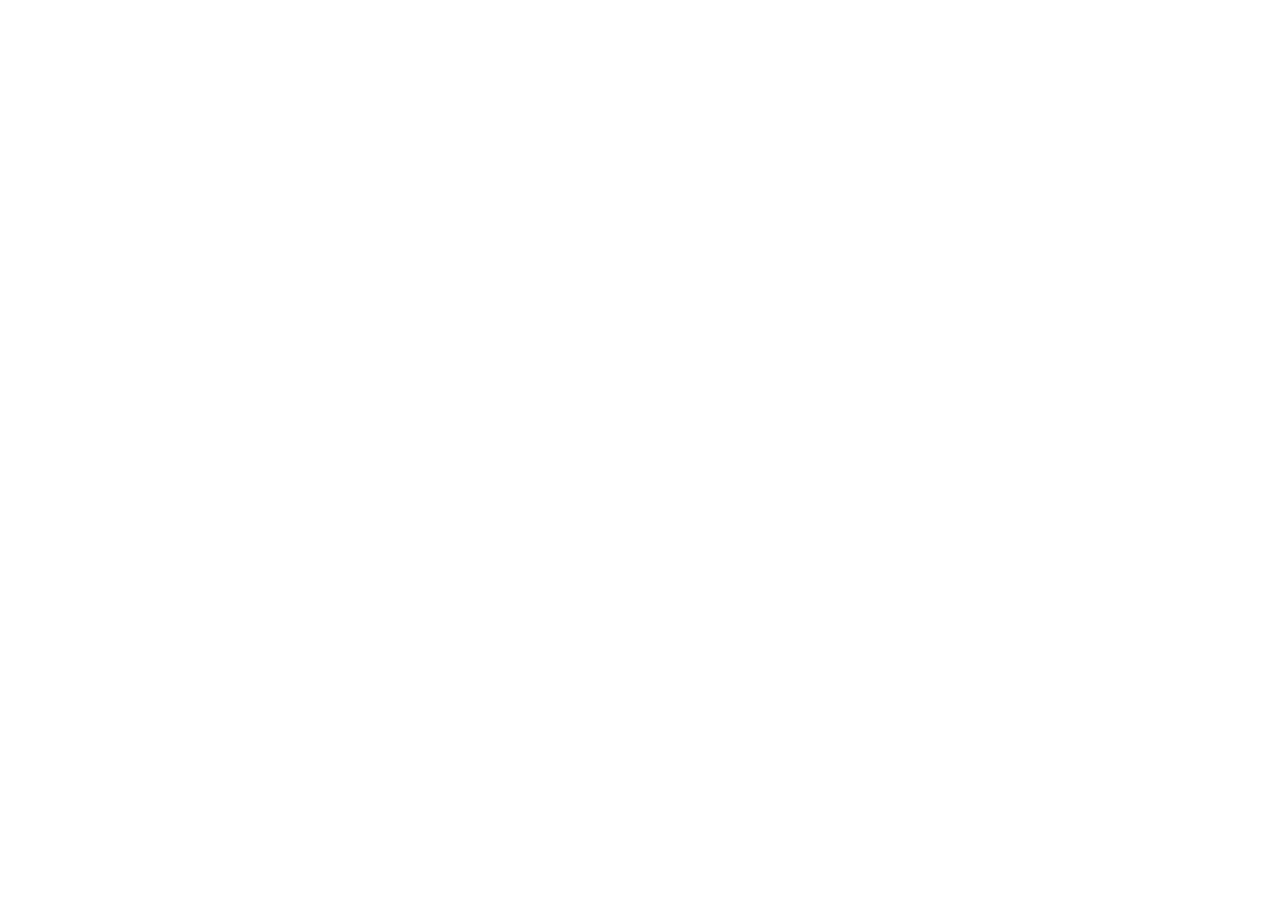
==== Cartas expandidas/index.html @ 03a04a85 "⭐ FEAT: create basic HTML structure for expanding cards" ====
<!DOCTYPE html>
<html lang="en">
<head>
    <meta charset="UTF-8">
    <meta name="viewport" content="width=device-width, initial-scale=1.0">
    <title>Expanding cards</title>
</head>
<body>
    
</body>
</html
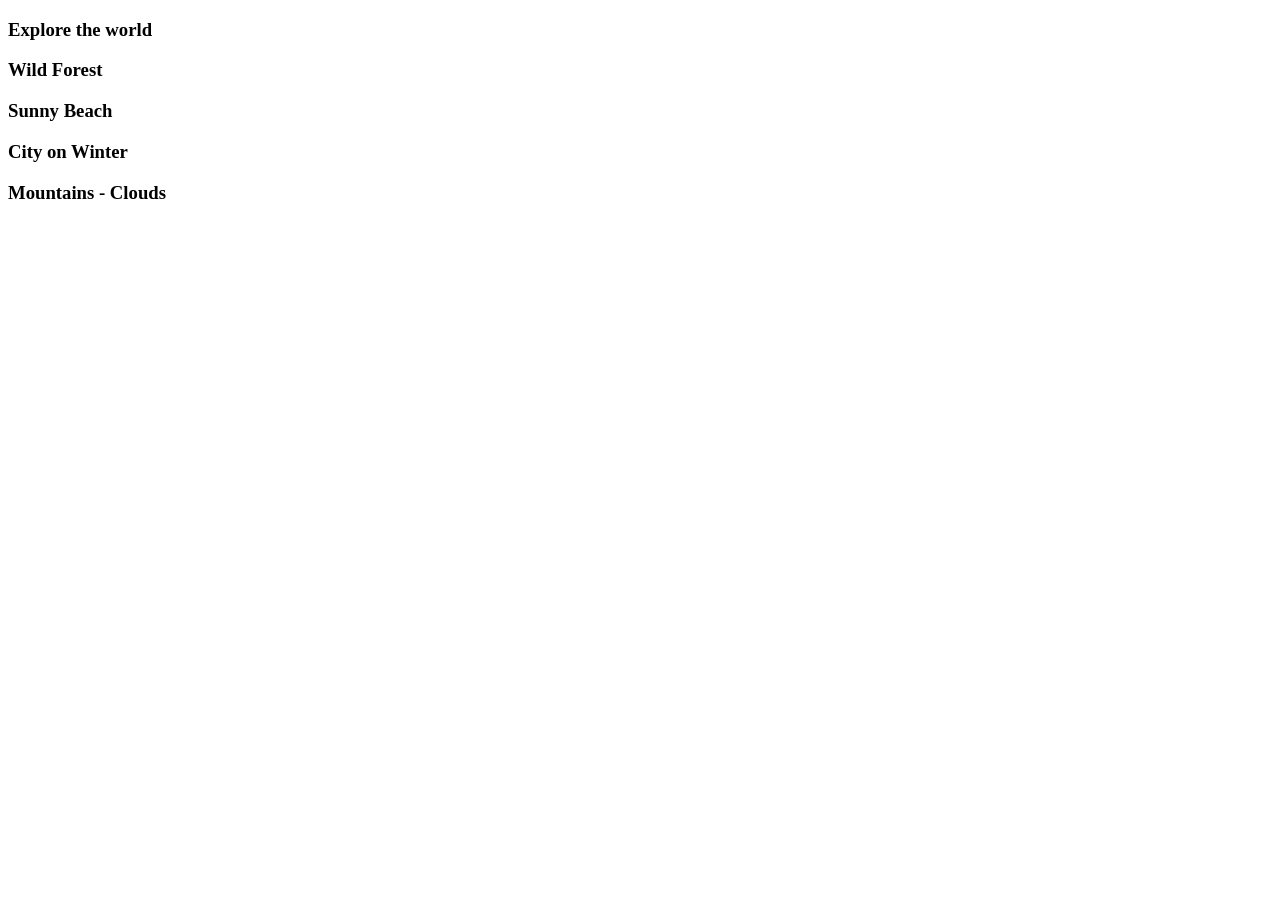
==== commit e2ea862e: "⭐ FEAT: Creating cards with images" ====
--- a/Cartas expandidas/index.html
+++ b/Cartas expandidas/index.html
@@ -4,8 +4,37 @@
     <meta charset="UTF-8">
     <meta name="viewport" content="width=device-width, initial-scale=1.0">
     <title>Expanding cards</title>
+    <link rel="stylesheet" href="style.css">
 </head>
 <body>
-    
+    <div class="container">
+        <!--para poder crear un div con un clase solo basta con poner .nombre de la clase-->
+        <!--por medio de style y el uso de bacground-image colocamos una imagen por medio de una url-->
+        <div class="panel active" 
+        style="background-image: url('https://images.unsplash.com/photo-1558979158-65a1eaa08691?ixlib=rb-1.2.1&ixid=eyJhcHBfaWQiOjEyMDd9&auto=format&fit=crop&w=1350&q=80')">
+        <h3>Explore the world</h3>
+        </div>
+
+        <!--agregamos mas paneles por medio de emmet .panel*4--> 
+        <div class="panel" 
+        style="background-image: url('https://images.unsplash.com/photo-1572276596237-5db2c3e16c5d?ixlib=rb-1.2.1&ixid=eyJhcHBfaWQiOjEyMDd9&auto=format&fit=crop&w=1350&q=80');">
+        <h3>Wild Forest</h3>
+        </div>
+
+        <div class="panel"  
+        style="background-image: url('https://images.unsplash.com/photo-1507525428034-b723cf961d3e?ixlib=rb-1.2.1&ixid=eyJhcHBfaWQiOjEyMDd9&auto=format&fit=crop&w=1353&q=80');">
+        <h3>Sunny Beach</h3>
+        </div>
+
+        <div class="panel" style="background-image: url('https://images.unsplash.com/photo-1551009175-8a68da93d5f9?ixlib=rb-1.2.1&ixid=eyJhcHBfaWQiOjEyMDd9&auto=format&fit=crop&w=1351&q=80');">
+        <h3>City on Winter</h3>
+        </div>
+        
+        <div class="panel" style="background-image: url('https://images.unsplash.com/photo-1549880338-65ddcdfd017b?ixlib=rb-1.2.1&ixid=eyJhcHBfaWQiOjEyMDd9&auto=format&fit=crop&w=1350&q=80');">
+        <h3>Mountains - Clouds</h3>
+        </div>
+        
+    </div>
+    <script src="script.js"></script>
 </body>
 </html
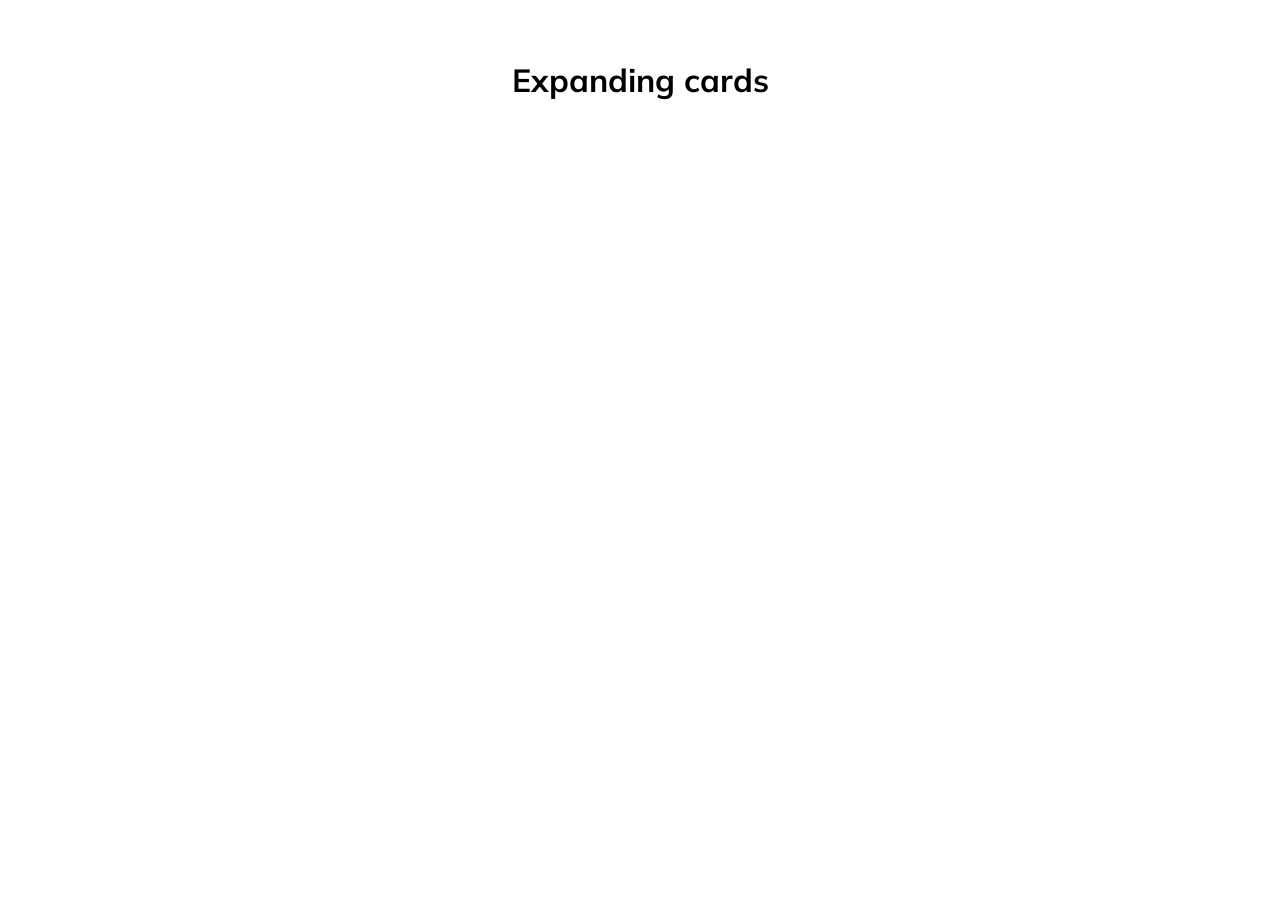
==== commit 22887884: "⭐ FEAT: Add a title to show that it's in a column" ====
--- a/Cartas expandidas/index.html
+++ b/Cartas expandidas/index.html
@@ -4,9 +4,14 @@
     <meta charset="UTF-8">
     <meta name="viewport" content="width=device-width, initial-scale=1.0">
     <title>Expanding cards</title>
+    <!--agregamos el style.css-->
     <link rel="stylesheet" href="style.css">
 </head>
 <body>
+    <h1>Expanding cards</h1>
+    <div>
+    </div>
+    
     <div class="container">
         <!--para poder crear un div con un clase solo basta con poner .nombre de la clase-->
         <!--por medio de style y el uso de bacground-image colocamos una imagen por medio de una url-->
@@ -35,6 +40,7 @@
         </div>
         
     </div>
+    <!--agregamos el script.js-->
     <script src="script.js"></script>
 </body>
 </html
--- a/Cartas expandidas/style.css
+++ b/Cartas expandidas/style.css
@@ -0,0 +1,66 @@
+/* Importa una fuente personalizada llamada 'Muli' desde el servicio de Google Fonts. */
+@import url('https://fonts.googleapis.com/css?family=Muli&display=swap');
+/*box-sizing: border-box; cambia la forma en que el navegador calcula el tamaño de las cajas (elementos).*/
+* {
+    box-sizing: border-box;
+}
+
+body {
+    font-family: 'Muli', sans-serif;
+    display: flex;
+    flex-direction: column; /* Para que permita agregar mas contenido a la pagina sin que la informacion se coloque a un costado de las cards  */
+    align-items: center;
+    justify-content: center;
+    height: 100vh;
+    overflow: hidden;
+    margin: 0;
+}
+
+.container {
+    display: flex;
+    width: 80vw;
+}
+
+.panel {
+    background-size: cover;
+    background-position: center;
+    background-repeat: no-repeat;
+    height: 80vh;
+    border-radius: 50px;
+    color: #fff;
+    cursor: pointer;
+    flex: 0.5;
+    margin: 10px;
+    position: relative;
+    transition: all 700ms ease-in;
+    -webkit-transition: all 700ms ease-in;
+}
+
+.panel h3 {
+    font-size: 24px;
+    position: absolute;
+    bottom: 40px;
+    left: 40px;
+    margin: 0;
+    opacity: 0;
+}
+
+.panel.active {
+    flex: 5;
+}
+
+.panel.active h3 {
+    opacity: 1;
+    transition: opacity 0.3s ease-in 0.4s;
+}
+
+@media (max-width: 480px) {
+    .container {
+        width: 100vw;
+    }
+
+    .panel:nth-of-type(4),
+    .panel:nth-of-type(5) {
+        display: none
+    }
+}
